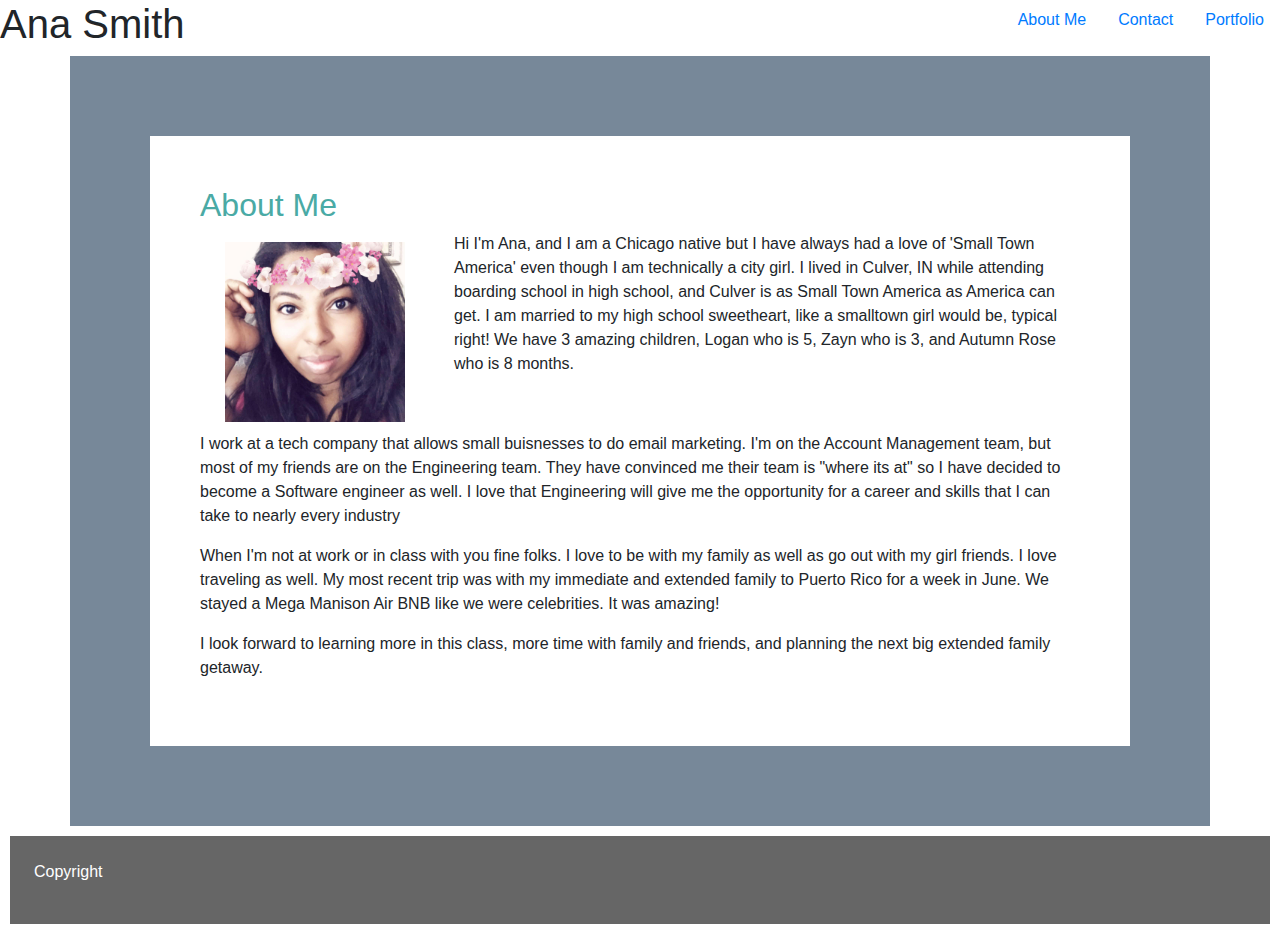
==== index.html @ 12072f0f "new homepage" ====
<!DOCTYPE html>
<html lang="en">
  <head>
    <meta charset="UTF-8" />
    <meta name="viewport" content="width=device-width, initial-scale=1.0" />
    <meta http-equiv="X-UA-Compatible" content="ie=edge" />
    <title>About Me</title>

    <link rel="stylesheet" type="text/css" href="./assets/css/normalize.css" />
    <link
      rel="stylesheet"
      href="https://maxcdn.bootstrapcdn.com/bootstrap/4.0.0/css/bootstrap.min.css"
    />
    <link rel="stylesheet" type="text/css" href="./assets/css/style.css" />
  </head>

  <div class="row">
    <div class="col-sm-4"><h1 #NamePlate>Ana Smith</h1></div>
    <div class="col-sm-4"></div>
    <div class="col-sm-4">
      <ul class="nav justify-content-end">
        <li class="nav-item">
          <a class="nav-link active" href="./index.html">About Me</a>
        </li>
        <li class="nav-item">
          <a class="nav-link" href="./contact.html">Contact</a>
        </li>
        <li class="nav-item">
          <a class="nav-link" href="./portfolio.html">Portfolio</a>
        </li>
      </ul>
    </div>
  </div>
  <body>
    <div class="container">
      <h2 class="PageName">About Me</h2>
      <div class="col-sm-12" style="display: flex;">
        <img
          src="./assets/images/AnaFlowerCrown.jpg"
          alt="Ana in Summertime"
          width="200"
          height="200"
        />

        <p style="padding-left: 39px;">
          Hi I'm Ana, and I am a Chicago native but I have always had a love of
          'Small Town America' even though I am technically a city girl. I lived
          in Culver, IN while attending boarding school in high school, and
          Culver is as Small Town America as America can get. I am married to my
          high school sweetheart, like a smalltown girl would be, typical right!
          We have 3 amazing children, Logan who is 5, Zayn who is 3, and Autumn
          Rose who is 8 months.
        </p>
      </div>
      <p>
        I work at a tech company that allows small buisnesses to do email
        marketing. I'm on the Account Management team, but most of my friends
        are on the Engineering team. They have convinced me their team is "where
        its at" so I have decided to become a Software engineer as well. I love
        that Engineering will give me the opportunity for a career and skills
        that I can take to nearly every industry
      </p>

      <p>
        When I'm not at work or in class with you fine folks. I love to be with
        my family as well as go out with my girl friends. I love traveling as
        well. My most recent trip was with my immediate and extended family to
        Puerto Rico for a week in June. We stayed a Mega Manison Air BNB like we
        were celebrities. It was amazing!
      </p>

      <p>
        I look forward to learning more in this class, more time with family and
        friends, and planning the next big extended family getaway.
      </p>
    </div>

    <footer class="footer">
      <p>Copyright</p>
    </footer>
  </body>
</html>
---- assets/css/style.css ----
#NamePlate mark {
  font-family: "Georgia", Times, "Times New Roman", serif;
  background-color: #4aaaa5;
  font-weight: bolder;
}

.PageName {
  color: #4aaaa5;
}
.container {
  background-color: #ffffff;
  border: 80px;
  border-style: solid;
  border-color: lightslategray;
  padding: 50px;
}

.images {
  justify-content: space-evenly;
  width: 50%;
}

img {
  padding: 10px;
}
.Thumbnail {
  display: inline-block;
  position: relative;
}
.text {
  display: flex;
  justify-content: center;
  position: absolute;
  left: 5%;
  top: 75%;
  width: 90%;
  height: 15%;
  color: #fff;
  background-color: #4aaaa5;
}

.footer {
  background-color: #666666;
  color: white;
  display: flex;
  justify-content: space-between;
  padding: 24px;
  margin: 10px;
}

.ContactForm,
.PortfolioForm {
  font-family: "Georgia", Times, "Times New Roman", serif;
  font-weight: bolder;
  color: black;
}

.input[type="text"],
select,
textarea {
  width: 100%;
  padding: 12px;
  border: 1px solid #ccc;
  border-radius: 4px;
  box-sizing: border-box;
  margin-top: 6px;
  margin-bottom: 16px;
  resize: vertical;
}

input[type="submit"] {
  background-color: #4aaaa5;
  color: white;
  padding: 12px 20px;
  border: none;
  border-radius: 4px;
  cursor: pointer;
}
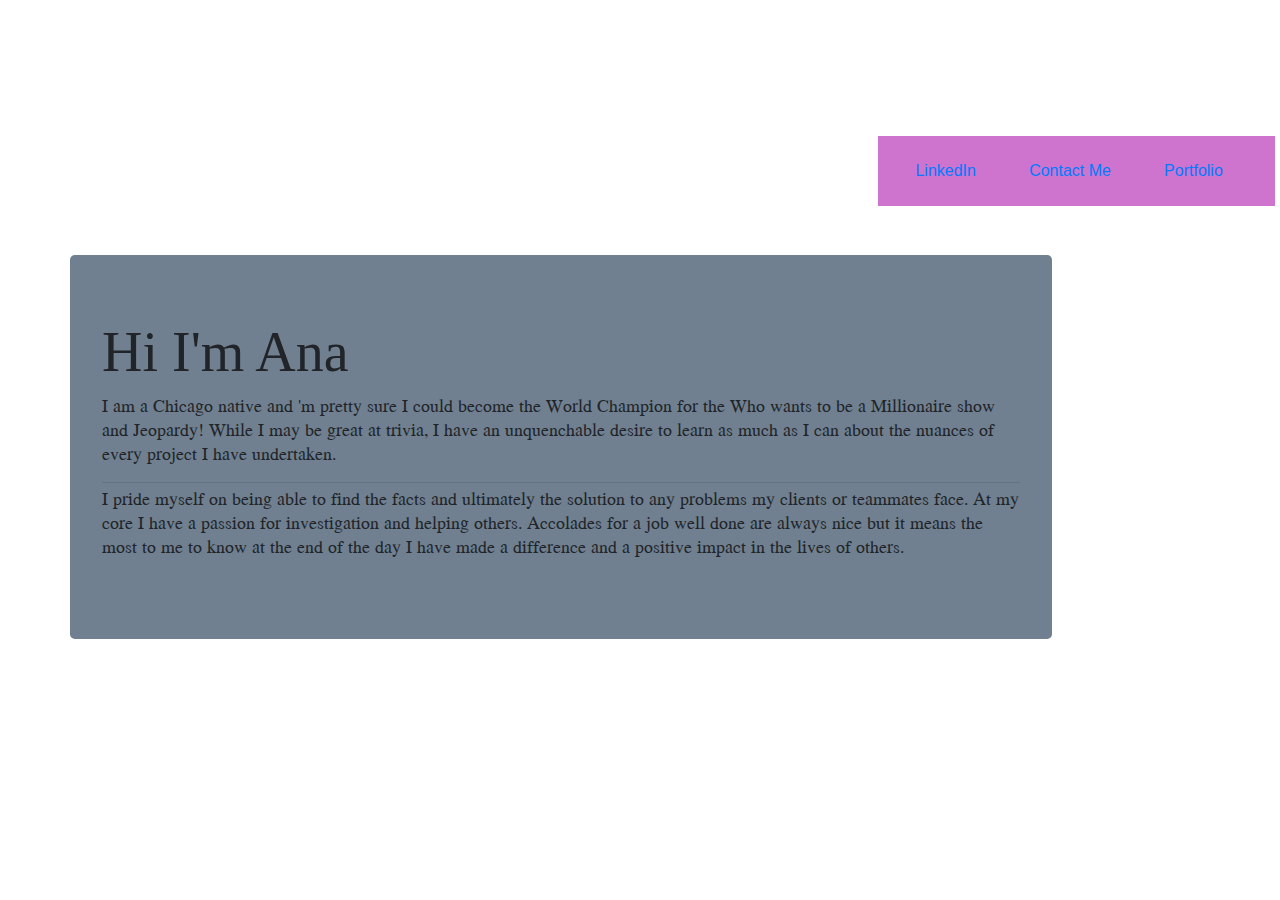
==== commit ece2ac30: "fixed name and updated readMe" ====
--- a/index.html
+++ b/index.html
@@ -4,79 +4,73 @@
     <meta charset="UTF-8" />
     <meta name="viewport" content="width=device-width, initial-scale=1.0" />
     <meta http-equiv="X-UA-Compatible" content="ie=edge" />
-    <title>About Me</title>
-
+    <title>Ana Smith</title>
     <link rel="stylesheet" type="text/css" href="./assets/css/normalize.css" />
     <link
       rel="stylesheet"
       href="https://maxcdn.bootstrapcdn.com/bootstrap/4.0.0/css/bootstrap.min.css"
     />
-    <link rel="stylesheet" type="text/css" href="./assets/css/style.css" />
+    <link rel="stylesheet" type="text/css" href="./assets/css/style2.css" />
+    <link href="https://fonts.googleapis.com/css?family=Homemade+Apple|Jomolhari|Playball|Vollkorn&display=swap" 
+    rel="stylesheet">
   </head>
+  <body id="page">
+    <h1 class="NamePlate">Ana K. Smith</h1>
+    <div class="row navBar">
+      <div class="col-sm-4"></div>
+      <div class="col-sm-4"></div>
+      <div class="col-sm-4">
+        <ul class="nav ">
+          <li class="nav-item">
+            <a class="nav-link active" href="./aboutMe.html">LinkedIn</a>
+          </li>
+          <li class="nav-item">
+            <a class="nav-link" href="./contact.html">Contact Me</a>
+          </li>
+          <li class="nav-item">
+            <a class="nav-link" href="./portfolio.html">Portfolio</a>
+          </li>
+        </ul>
+      </div>
+    </div>
+</br>
+</br>
+    <div class="row"></div>
+    <div class="col-sm-1"></div>
+    <div class="col-sm-10">
+      <div class="jumbotron screen">
+        <h1  id= "bio" class="display-4">Hi I'm Ana</h1>
+        <!-- <div row>
+                <div class="col-sm-8"></div>
+                <div class="col-sm-4" style="display: flex-end;">
+                        <img
+                        class="myPic"  src="./assets/images/anaCurls.jpg" 
+                        alt="AnaCurls"/>
+              </div> -->
+        <p >
+                I am a Chicago native and 'm pretty sure I could become the World 
+                Champion for the Who wants to be a Millionaire show and Jeopardy! 
+                While I may be great at trivia, I have an unquenchable desire to 
+                learn as much as I can about the nuances of every project I have undertaken. 
+        </p>
+        <hr class="my-1" />
+        <p>
+                I pride myself on being able to find the facts and ultimately the solution to 
+                any problems my clients or teammates face. At my core I have a passion for 
+                investigation and helping others. 
+                 Accolades for a job well done are always nice but it means the most to me to know 
+                 at the end of the day I have made a difference and a positive impact in the lives 
+                 of others.
+        </p>
+        
+      </div>
+    </div>
+   
+    <!-- <div container>
+    <div row>
 
-  <div class="row">
-    <div class="col-sm-4"><h1 #NamePlate>Ana Smith</h1></div>
-    <div class="col-sm-4"></div>
-    <div class="col-sm-4">
-      <ul class="nav justify-content-end">
-        <li class="nav-item">
-          <a class="nav-link active" href="./index.html">About Me</a>
-        </li>
-        <li class="nav-item">
-          <a class="nav-link" href="./contact.html">Contact</a>
-        </li>
-        <li class="nav-item">
-          <a class="nav-link" href="./portfolio.html">Portfolio</a>
-        </li>
-      </ul>
+    
+    </div> -->
     </div>
-  </div>
-  <body>
-    <div class="container">
-      <h2 class="PageName">About Me</h2>
-      <div class="col-sm-12" style="display: flex;">
-        <img
-          src="./assets/images/AnaFlowerCrown.jpg"
-          alt="Ana in Summertime"
-          width="200"
-          height="200"
-        />
-
-        <p style="padding-left: 39px;">
-          Hi I'm Ana, and I am a Chicago native but I have always had a love of
-          'Small Town America' even though I am technically a city girl. I lived
-          in Culver, IN while attending boarding school in high school, and
-          Culver is as Small Town America as America can get. I am married to my
-          high school sweetheart, like a smalltown girl would be, typical right!
-          We have 3 amazing children, Logan who is 5, Zayn who is 3, and Autumn
-          Rose who is 8 months.
-        </p>
-      </div>
-      <p>
-        I work at a tech company that allows small buisnesses to do email
-        marketing. I'm on the Account Management team, but most of my friends
-        are on the Engineering team. They have convinced me their team is "where
-        its at" so I have decided to become a Software engineer as well. I love
-        that Engineering will give me the opportunity for a career and skills
-        that I can take to nearly every industry
-      </p>
-
-      <p>
-        When I'm not at work or in class with you fine folks. I love to be with
-        my family as well as go out with my girl friends. I love traveling as
-        well. My most recent trip was with my immediate and extended family to
-        Puerto Rico for a week in June. We stayed a Mega Manison Air BNB like we
-        were celebrities. It was amazing!
-      </p>
-
-      <p>
-        I look forward to learning more in this class, more time with family and
-        friends, and planning the next big extended family getaway.
-      </p>
-    </div>
-
-    <footer class="footer">
-      <p>Copyright</p>
-    </footer>
   </body>
 </html>
--- a/assets/css/style2.css
+++ b/assets/css/style2.css
@@ -0,0 +1,40 @@
+#page {
+  background-image: url(https://images.unsplash.com/photo-1512693674172-47fbe52487bc?ixlib=rb-1.2.1&ixid=eyJhcHBfaWQiOjEyMDd9&auto=format&fit=crop&w=1500&q=80);
+}
+.navBar {
+}
+.NamePlate {
+  font-family: "Playball", cursive;
+  padding-top: 15px;
+  padding-left: 10px;
+  color: white;
+  font-size: 90px;
+  font-weight: bold;
+}
+ul {
+  list-style-type: none;
+  margin: 5px;
+  padding: 15px;
+  justify-content: space-evenly;
+  background: rgb(206, 115, 206);
+  color: black;
+}
+
+li {
+  display: inline;
+  justify-content: space-evenly;
+}
+
+.screen {
+  background-color: slategray;
+  font-family: "Jomolhari", serif;
+  margin-left: 55px;
+}
+#bio {
+  font-family: "Homemade Apple", cursive;
+}
+.myPic {
+  height: 260px;
+  width: 200px;
+  
+}
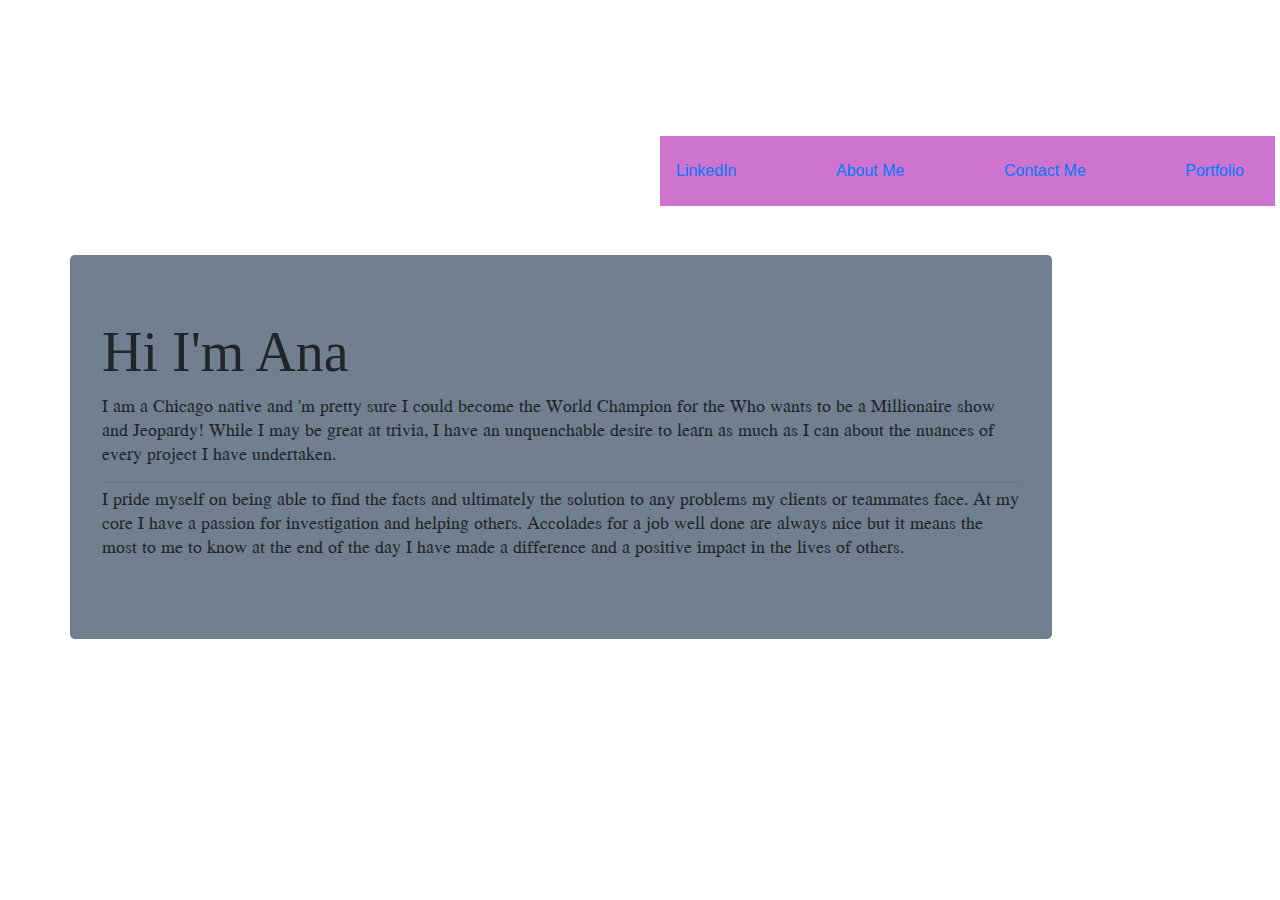
==== commit 148ff2b1: "fixed links" ====
--- a/index.html
+++ b/index.html
@@ -17,12 +17,15 @@
   <body id="page">
     <h1 class="NamePlate">Ana K. Smith</h1>
     <div class="row navBar">
+      <div class="col-sm-2"></div>
       <div class="col-sm-4"></div>
-      <div class="col-sm-4"></div>
-      <div class="col-sm-4">
+      <div class="col-sm-6">
         <ul class="nav ">
           <li class="nav-item">
-            <a class="nav-link active" href="./aboutMe.html">LinkedIn</a>
+            <a class="nav-link active" href="www.linkedin.com/in/ana-smith-5293984a">LinkedIn</a>
+          </li>
+          <li class="nav-item">
+            <a class="nav-link active" href="./aboutMe.html">About Me</a>
           </li>
           <li class="nav-item">
             <a class="nav-link" href="./contact.html">Contact Me</a>
@@ -66,11 +69,7 @@
       </div>
     </div>
    
-    <!-- <div container>
-    <div row>
-
-    
-    </div> -->
+  
     </div>
   </body>
 </html>
--- a/assets/css/style2.css
+++ b/assets/css/style2.css
@@ -1,8 +1,7 @@
 #page {
   background-image: url(https://images.unsplash.com/photo-1512693674172-47fbe52487bc?ixlib=rb-1.2.1&ixid=eyJhcHBfaWQiOjEyMDd9&auto=format&fit=crop&w=1500&q=80);
 }
-.navBar {
-}
+
 .NamePlate {
   font-family: "Playball", cursive;
   padding-top: 15px;
@@ -15,7 +14,7 @@
   list-style-type: none;
   margin: 5px;
   padding: 15px;
-  justify-content: space-evenly;
+  justify-content: space-between;
   background: rgb(206, 115, 206);
   color: black;
 }
@@ -36,5 +35,4 @@
 .myPic {
   height: 260px;
   width: 200px;
-  
 }
